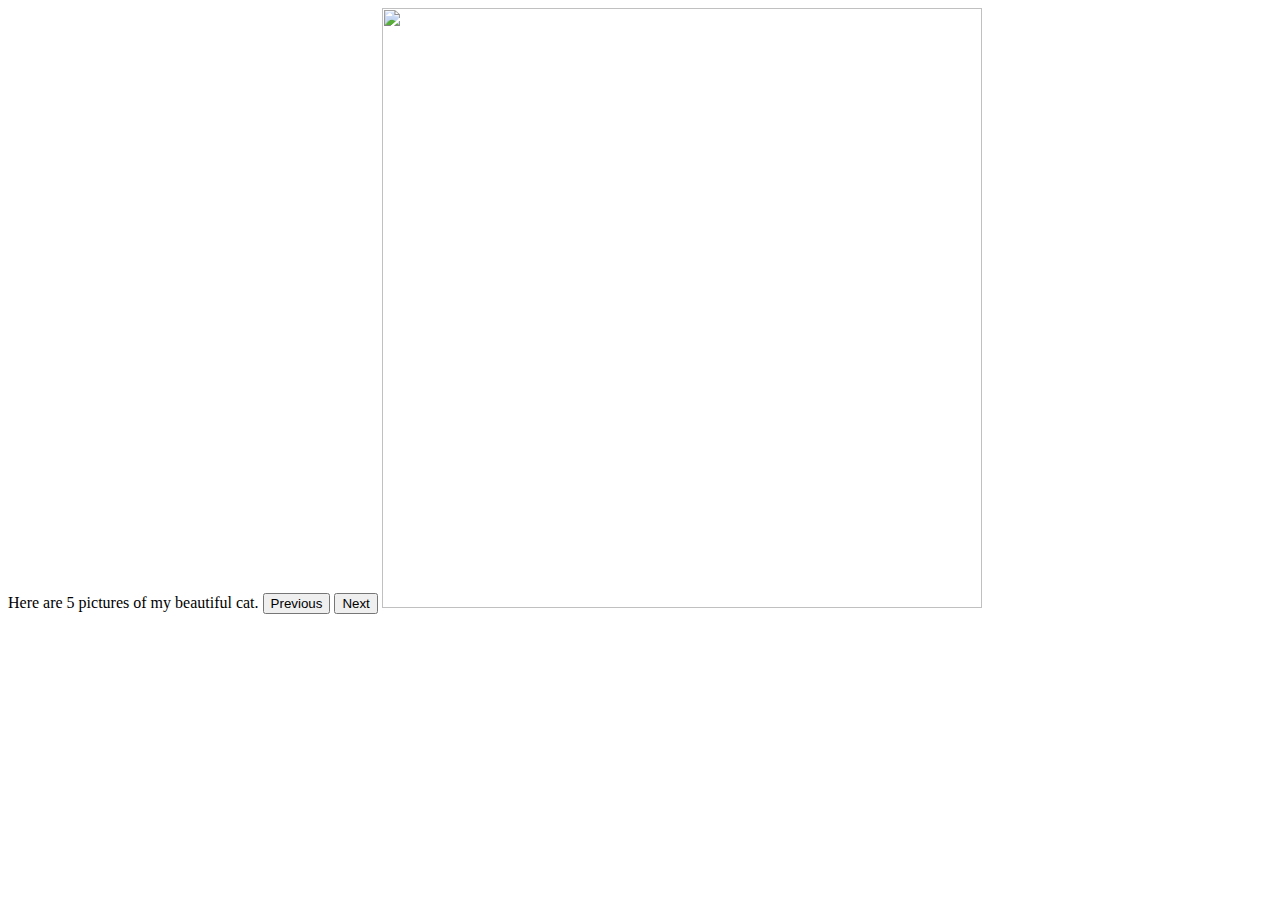
==== lab8/ex2/index.html @ d0924c8d "Add files via upload" ====
<html>
    <body>
        <head>Here are 5 pictures of my beautiful cat.</head>
        <button id="prev">Previous</button>
        <button id="next">Next</button>
        <img src="bee.jpg" id="m_img" width="600" height="600">
        <script src="ex2.js"></script>
    </body>
</html>
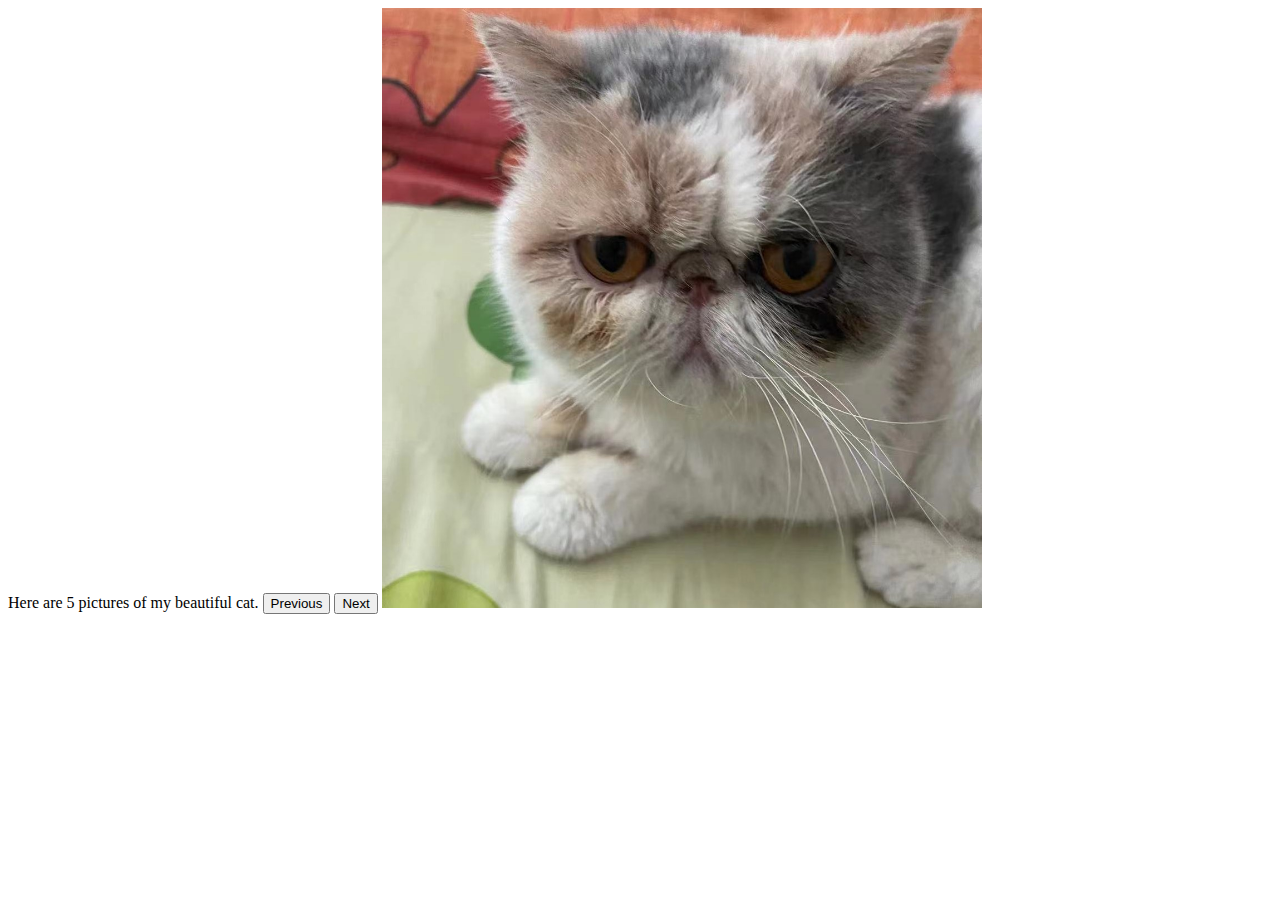
==== commit 435f5487: "Update index.html" ====
--- a/lab8/ex2/index.html
+++ b/lab8/ex2/index.html
@@ -3,7 +3,7 @@
         <head>Here are 5 pictures of my beautiful cat.</head>
         <button id="prev">Previous</button>
         <button id="next">Next</button>
-        <img src="bee.jpg" id="m_img" width="600" height="600">
+        <img src="1.jpg" id="m_img" width="600" height="600">
         <script src="ex2.js"></script>
     </body>
-</html>+</html>
